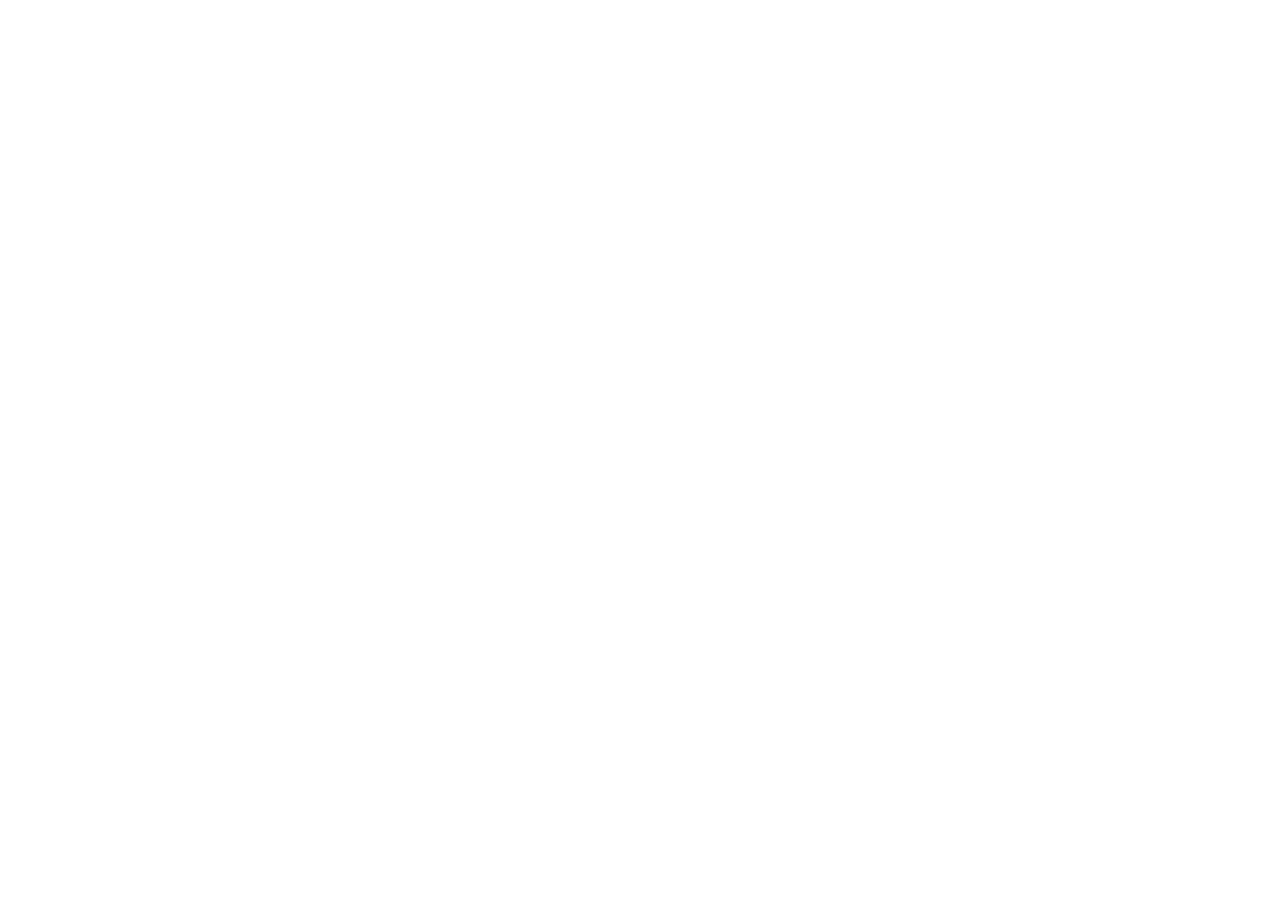
==== index.html @ 5d4281a4 "New Memory Game" ====
<!DOCTYPE html>
<html>
<head>
	<title>New Memory Game</title>
	<link rel="stylesheet" type="text/css" href="css/scripts.css">
</head>
<body>
	

	<script src="https://ajax.googleapis.com/ajax/libs/jquery/2.2.0/jquery.min.js"></script>
	<script type="text/javascript" src="js/scripts.js"></script>
</body>
</html>
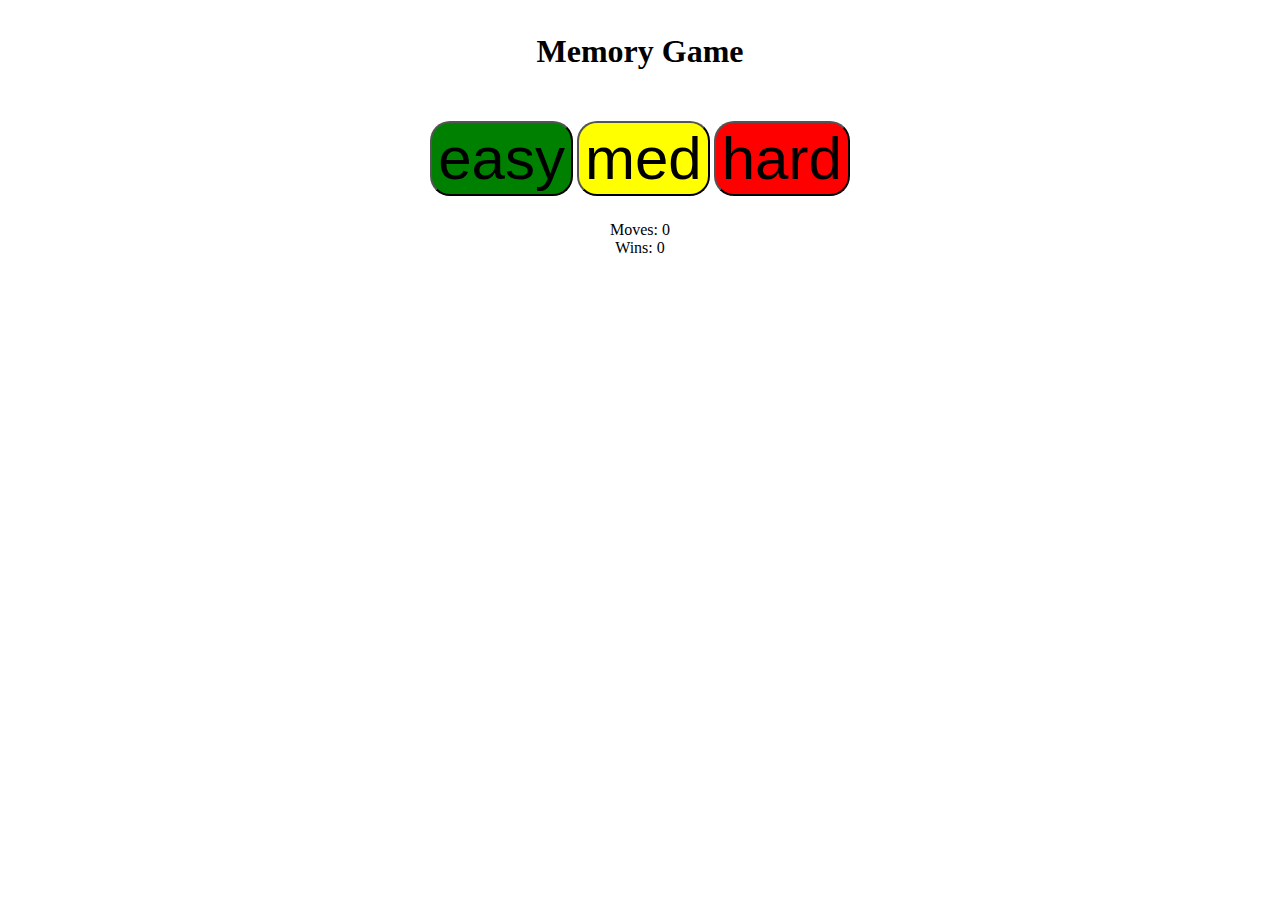
==== commit 286be14d: "Updated New Memory Game" ====
--- a/index.html
+++ b/index.html
@@ -6,6 +6,22 @@
 </head>
 <body>
 	
+	<h1>Memory Game</h1>
+		<div id="button-bucket">
+			<input class="diff" id="easy" type="button" value="easy">
+			<input class="diff" id="med" type="button" value="med">
+			<input class="diff" id="hard" type="button" value="hard">
+		</div>
+
+		<div class="counter">Moves: <span id="move-counter">0</span></div>
+		<div class="counter">Wins: <span id="wins-counter">0</span></div>
+
+		<div id="mg-wrapper" class="mg-wrapper">
+			<div id="mg-contents" class="mg-contents">
+				<!-- Tiles in here -->
+			</div>
+		</div>
+
 
 	<script src="https://ajax.googleapis.com/ajax/libs/jquery/2.2.0/jquery.min.js"></script>
 	<script type="text/javascript" src="js/scripts.js"></script>
--- a/css/scripts.css
+++ b/css/scripts.css
@@ -0,0 +1,98 @@
+img {
+	max-width: 100%;
+	height: 100%;
+	margin: auto;
+}
+
+#mg-wrapper {
+	width: 100%;
+	max-width: 1024px;
+	margin: 0 auto;
+
+}
+#mg-contents {
+	position: relative;
+	padding-bottom: 50%;
+}
+
+
+#button-bucket, h1 {
+	text-align: center;
+	margin: auto;
+	padding: 2%;
+
+}
+#button-bucket .diff {
+	font-size: 60px;
+	border-radius: 20px;
+}
+.counter .diff {
+	text-align: center;
+	cursor: pointer;
+}
+.counter {
+	text-align: center;
+
+}
+#easy {
+	background-color: green;
+}
+#med {
+	background-color: yellow;
+}
+#hard {
+	background-color: red;
+}
+
+
+.mg-tile {
+	height: 200px;
+	width: 20%;
+	padding: 5px;
+	box-sizing: border-box;
+	float: left;
+	perspective: 500px;
+}
+.mg-tile-inner {
+	width: 100%;
+	height: 100%;
+	cursor: pointer;
+	position: relative;
+	transition: transform .3s;
+	/*transform-origin:;*/
+	transform-style: preserve-3d;
+}
+
+.mg-tile-outside, .mg-tile-inside {
+	position: absolute;
+	top: 0px;
+	left: 0px;
+	width: 100%;
+	height: 100%;
+	box-shadow: 0 0 0 1px #787a80;
+	backface-visibility: hidden;
+}
+
+.mg-tile-outside {
+	background: url("../img/default/logo-bw.png") 50% 50% no-repeat;
+	background-color: #dcdee1;
+	height: 100%;
+	width: 100%;
+
+}
+.mg-tile-inside {
+	background-color: #f8fafc;
+	width: 100%;
+	transform: rotateY(-180deg);
+
+}
+.unmatched {
+
+}
+.flipped {
+	transform: rotateY(-180deg);
+}
+
+
+
+
